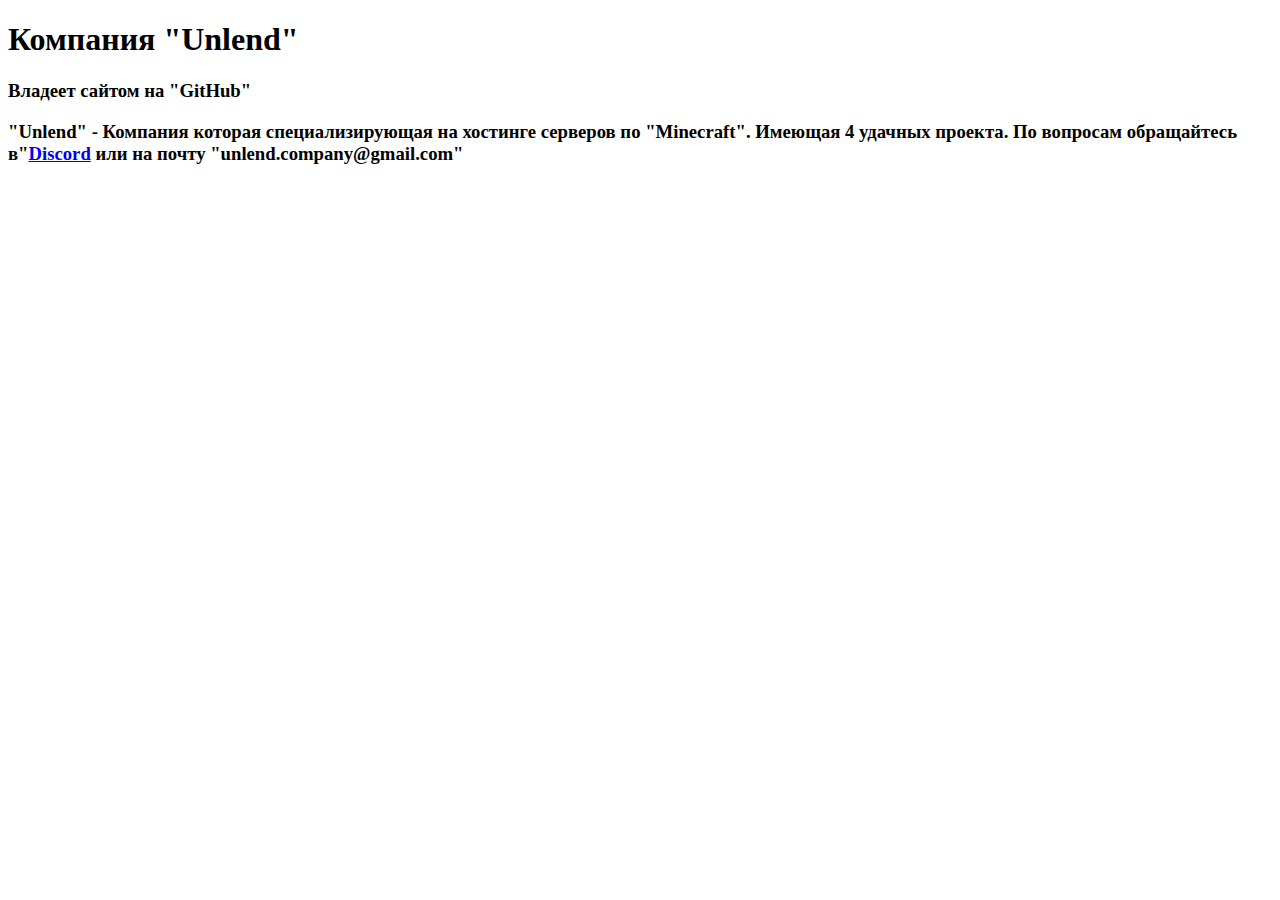
==== aboutcomapany.html @ 9b4d87ba "Add files via upload" ====
<!DOCTYPE html>
<html lang="en">
<head>
    <meta charset="UTF-8">
    <meta http-equiv="X-UA-Compatible" content="IE=edge">
    <meta name="viewport" content="width=device-width, initial-scale=1.0">
    <link rel="stylesheet" href="css/style2.css">
    <title>AboutComapany</title>
</head>
<body>
    <div class="aboutcomapany">
    <h1>Компания "Unlend"</h1>
    <h3>Владеет сайтом на "GitHub"</h3>
    <h3>"Unlend" - Компания которая специализирующая на хостинге серверов по "Minecraft".
        Имеющая 4 удачных проекта. По вопросам обращайтесь в"<a href="https://discord.gg/pabS5nTSTK">Discord</a>
        или на почту "unlend.company@gmail.com"</h3>
    </div>
</body>
</html>
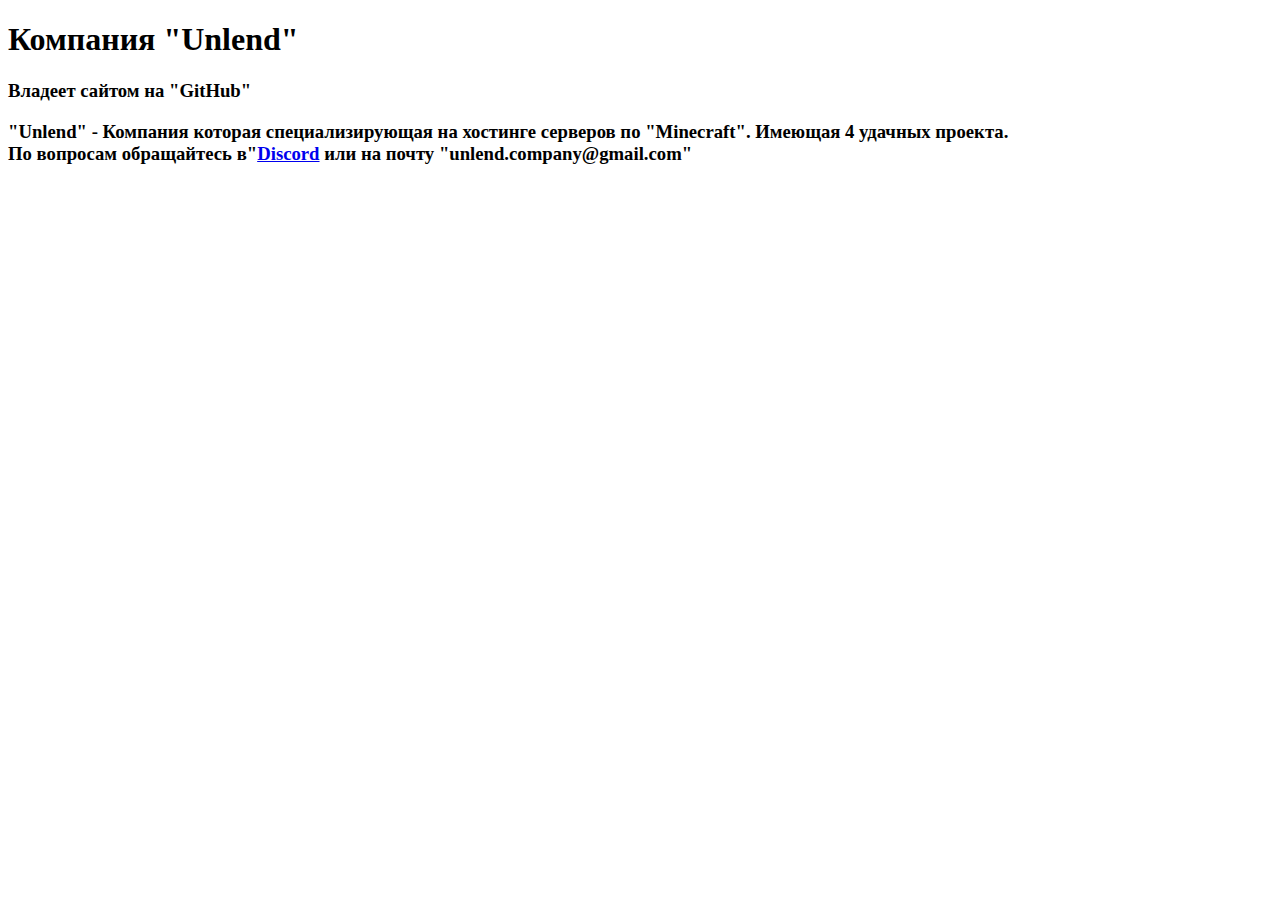
==== commit dd48082f: "Update aboutcomapany.html" ====
--- a/aboutcomapany.html
+++ b/aboutcomapany.html
@@ -12,7 +12,7 @@
     <h1>Компания "Unlend"</h1>
     <h3>Владеет сайтом на "GitHub"</h3>
     <h3>"Unlend" - Компания которая специализирующая на хостинге серверов по "Minecraft".
-        Имеющая 4 удачных проекта. По вопросам обращайтесь в"<a href="https://discord.gg/pabS5nTSTK">Discord</a>
+        Имеющая 4 удачных проекта.<br> По вопросам обращайтесь в"<a href="https://discord.gg/pabS5nTSTK">Discord</a>
         или на почту "unlend.company@gmail.com"</h3>
     </div>
 </body>
